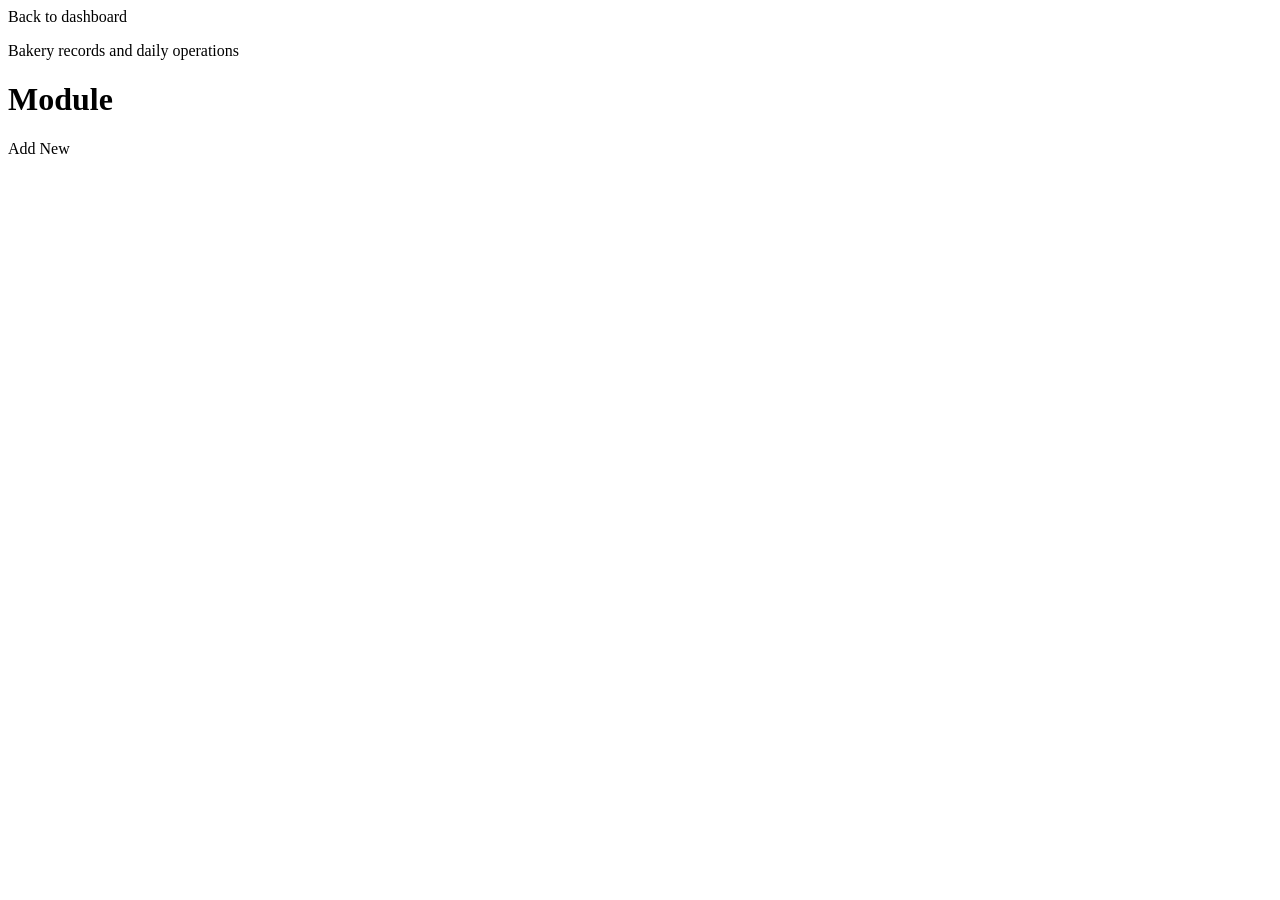
==== src/main/resources/templates/index.html @ f20452c8 "[IT25103746] Add AdminAccount model - Admin Management module" ====
<!DOCTYPE html>
<html lang="en" xmlns:th="http://www.thymeleaf.org">
<head>
    <meta charset="UTF-8">
    <meta name="viewport" content="width=device-width, initial-scale=1.0">
    <title th:text="${module.title}">Module</title>
    <link rel="stylesheet" th:href="@{/css/styles.css}">
    <script defer th:src="@{/js/app.js}"></script>
</head>
<body>
<header class="topbar compact">
    <div>
        <a class="back-link" th:href="@{/}">Back to dashboard</a>
        <p class="eyebrow">Bakery records and daily operations</p>
        <h1 th:text="${module.title}">Module</h1>
    </div>
    <a class="button" th:href="@{/modules/{key}/new(key=${module.key})}">Add New</a>
</header>
</body>
</html>
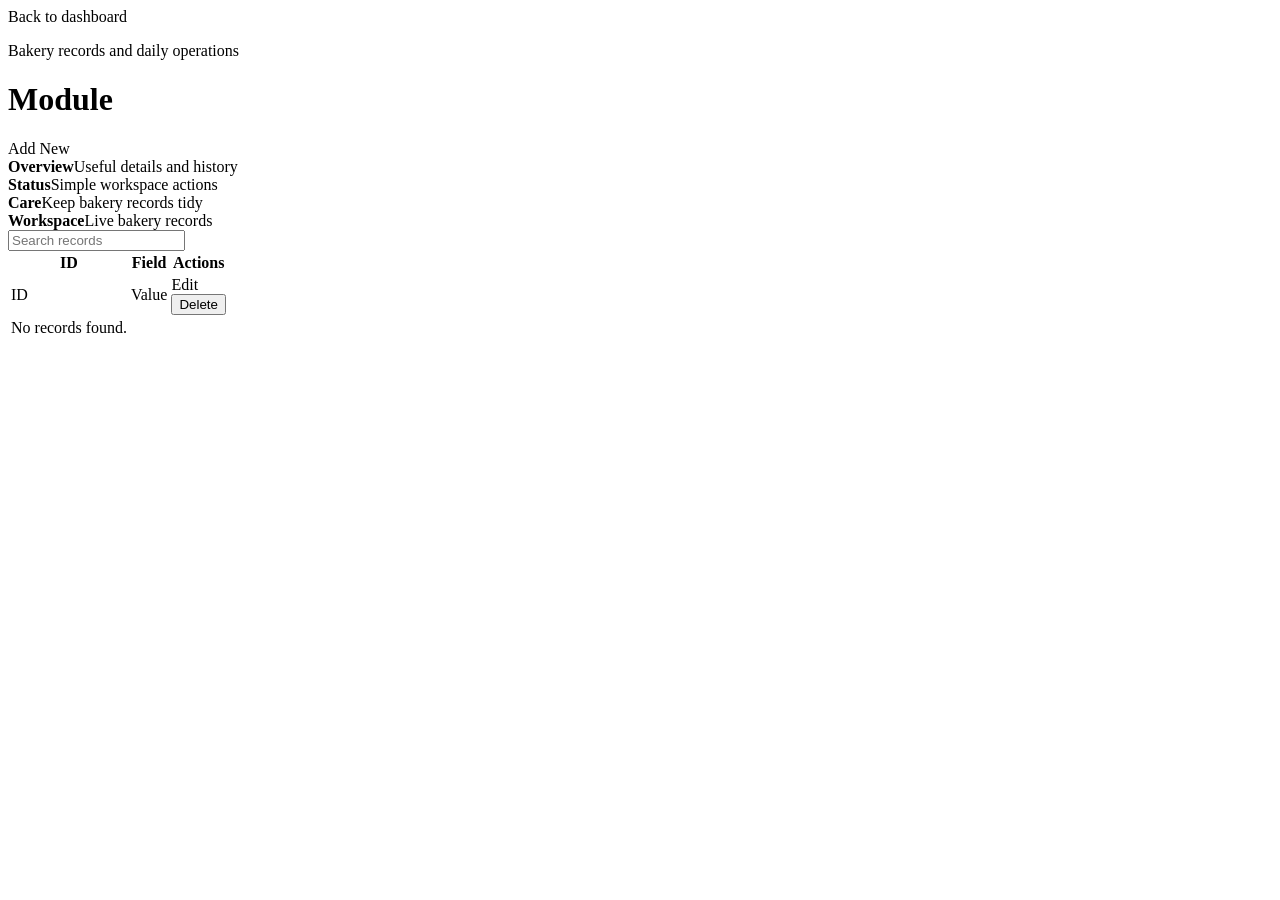
==== commit a6f4e359: "[IT25103746] Add AdminAccount model - Admin Management module" ====
--- a/src/main/resources/templates/index.html
+++ b/src/main/resources/templates/index.html
@@ -16,5 +16,42 @@
     </div>
     <a class="button" th:href="@{/modules/{key}/new(key=${module.key})}">Add New</a>
 </header>
+
+<main class="shell">
+    <section class="operations">
+        <div><strong>Overview</strong><span>Useful details and history</span></div>
+        <div><strong>Status</strong><span>Simple workspace actions</span></div>
+        <div><strong>Care</strong><span>Keep bakery records tidy</span></div>
+        <div><strong>Workspace</strong><span>Live bakery records</span></div>
+    </section>
+
+    <section class="table-wrap">
+        <input class="search" type="search" placeholder="Search records" data-search>
+        <table>
+            <thead>
+            <tr>
+                <th>ID</th>
+                <th th:each="field : ${module.fields}" th:text="${field.label}">Field</th>
+                <th>Actions</th>
+            </tr>
+            </thead>
+            <tbody>
+            <tr th:each="record : ${records}" data-row>
+                <td th:text="${record.id}">ID</td>
+                <td th:each="field : ${module.fields}" th:text="${field.value(record)}">Value</td>
+                <td class="actions">
+                    <a class="small-button" th:href="@{/modules/{key}/{id}/edit(key=${module.key}, id=${record.id})}">Edit</a>
+                    <form th:action="@{/modules/{key}/{id}/delete(key=${module.key}, id=${record.id})}" method="post" data-confirm-delete>
+                        <button class="danger-button" type="submit">Delete</button>
+                    </form>
+                </td>
+            </tr>
+            <tr th:if="${#lists.isEmpty(records)}">
+                <td class="empty" th:colspan="${#lists.size(module.fields) + 2}">No records found.</td>
+            </tr>
+            </tbody>
+        </table>
+    </section>
+</main>
 </body>
-</html>+</html>
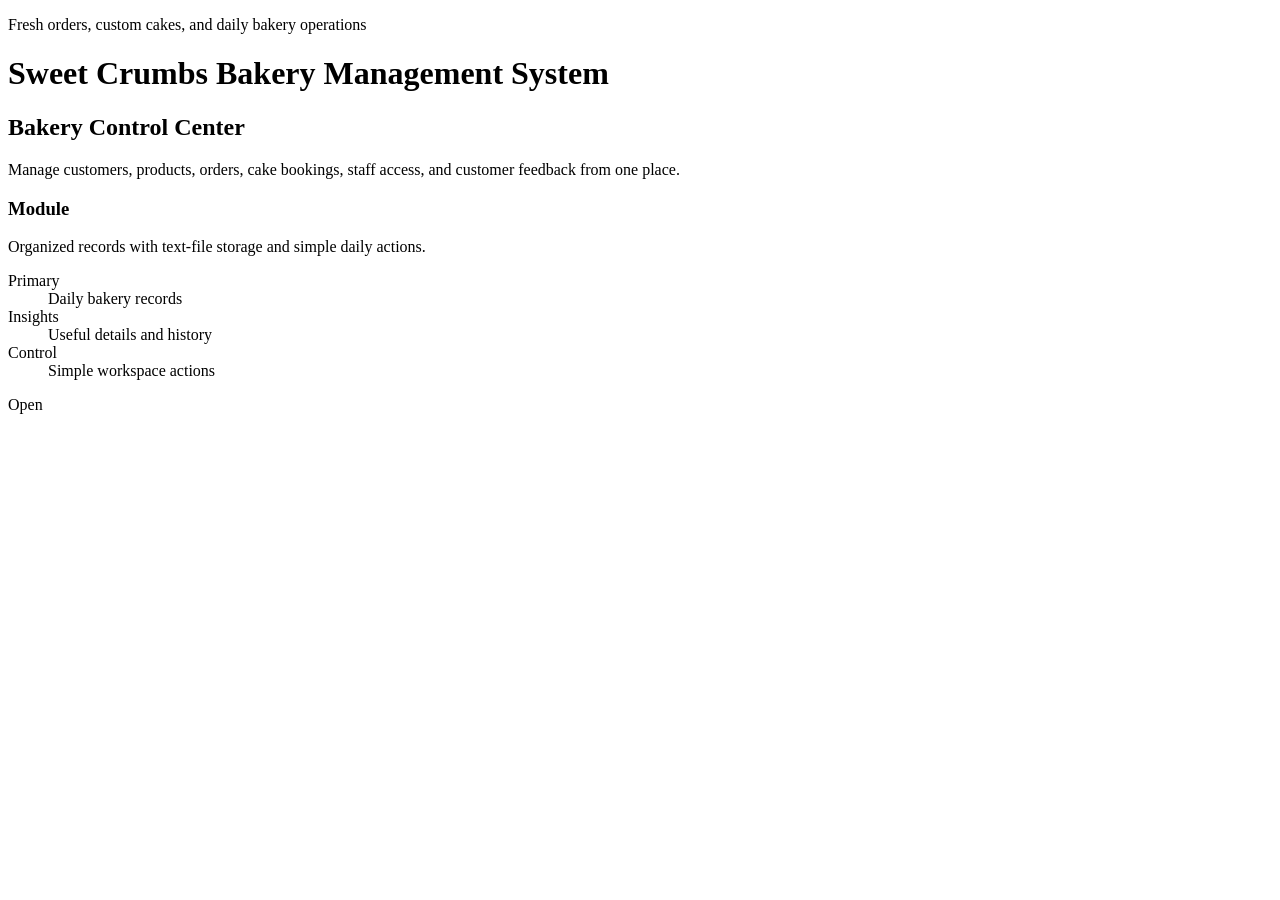
==== commit ac329662: "[IT25103746] Add AdminAccount model - Admin Management module" ====
--- a/src/main/resources/templates/index.html
+++ b/src/main/resources/templates/index.html
@@ -3,54 +3,38 @@
 <head>
     <meta charset="UTF-8">
     <meta name="viewport" content="width=device-width, initial-scale=1.0">
-    <title th:text="${module.title}">Module</title>
+    <title>Bakery Order Platform</title>
     <link rel="stylesheet" th:href="@{/css/styles.css}">
-    <script defer th:src="@{/js/app.js}"></script>
 </head>
 <body>
-<header class="topbar compact">
+<header class="topbar">
     <div>
-        <a class="back-link" th:href="@{/}">Back to dashboard</a>
-        <p class="eyebrow">Bakery records and daily operations</p>
-        <h1 th:text="${module.title}">Module</h1>
+        <p class="eyebrow">Fresh orders, custom cakes, and daily bakery operations</p>
+        <h1>Sweet Crumbs Bakery Management System</h1>
     </div>
-    <a class="button" th:href="@{/modules/{key}/new(key=${module.key})}">Add New</a>
 </header>
 
 <main class="shell">
-    <section class="operations">
-        <div><strong>Overview</strong><span>Useful details and history</span></div>
-        <div><strong>Status</strong><span>Simple workspace actions</span></div>
-        <div><strong>Care</strong><span>Keep bakery records tidy</span></div>
-        <div><strong>Workspace</strong><span>Live bakery records</span></div>
+    <section class="summary">
+        <div>
+            <h2>Bakery Control Center</h2>
+            <p>Manage customers, products, orders, cake bookings, staff access, and customer feedback from one place.</p>
+        </div>
     </section>
 
-    <section class="table-wrap">
-        <input class="search" type="search" placeholder="Search records" data-search>
-        <table>
-            <thead>
-            <tr>
-                <th>ID</th>
-                <th th:each="field : ${module.fields}" th:text="${field.label}">Field</th>
-                <th>Actions</th>
-            </tr>
-            </thead>
-            <tbody>
-            <tr th:each="record : ${records}" data-row>
-                <td th:text="${record.id}">ID</td>
-                <td th:each="field : ${module.fields}" th:text="${field.value(record)}">Value</td>
-                <td class="actions">
-                    <a class="small-button" th:href="@{/modules/{key}/{id}/edit(key=${module.key}, id=${record.id})}">Edit</a>
-                    <form th:action="@{/modules/{key}/{id}/delete(key=${module.key}, id=${record.id})}" method="post" data-confirm-delete>
-                        <button class="danger-button" type="submit">Delete</button>
-                    </form>
-                </td>
-            </tr>
-            <tr th:if="${#lists.isEmpty(records)}">
-                <td class="empty" th:colspan="${#lists.size(module.fields) + 2}">No records found.</td>
-            </tr>
-            </tbody>
-        </table>
+    <section class="module-grid">
+        <article class="module-card" th:each="module : ${modules}">
+            <div>
+                <h3 th:text="${module.title}">Module</h3>
+                <p>Organized records with text-file storage and simple daily actions.</p>
+            </div>
+            <dl>
+                <div><dt>Primary</dt><dd>Daily bakery records</dd></div>
+                <div><dt>Insights</dt><dd>Useful details and history</dd></div>
+                <div><dt>Control</dt><dd>Simple workspace actions</dd></div>
+            </dl>
+            <a class="button" th:href="@{/modules/{key}(key=${module.key})}">Open</a>
+        </article>
     </section>
 </main>
 </body>
